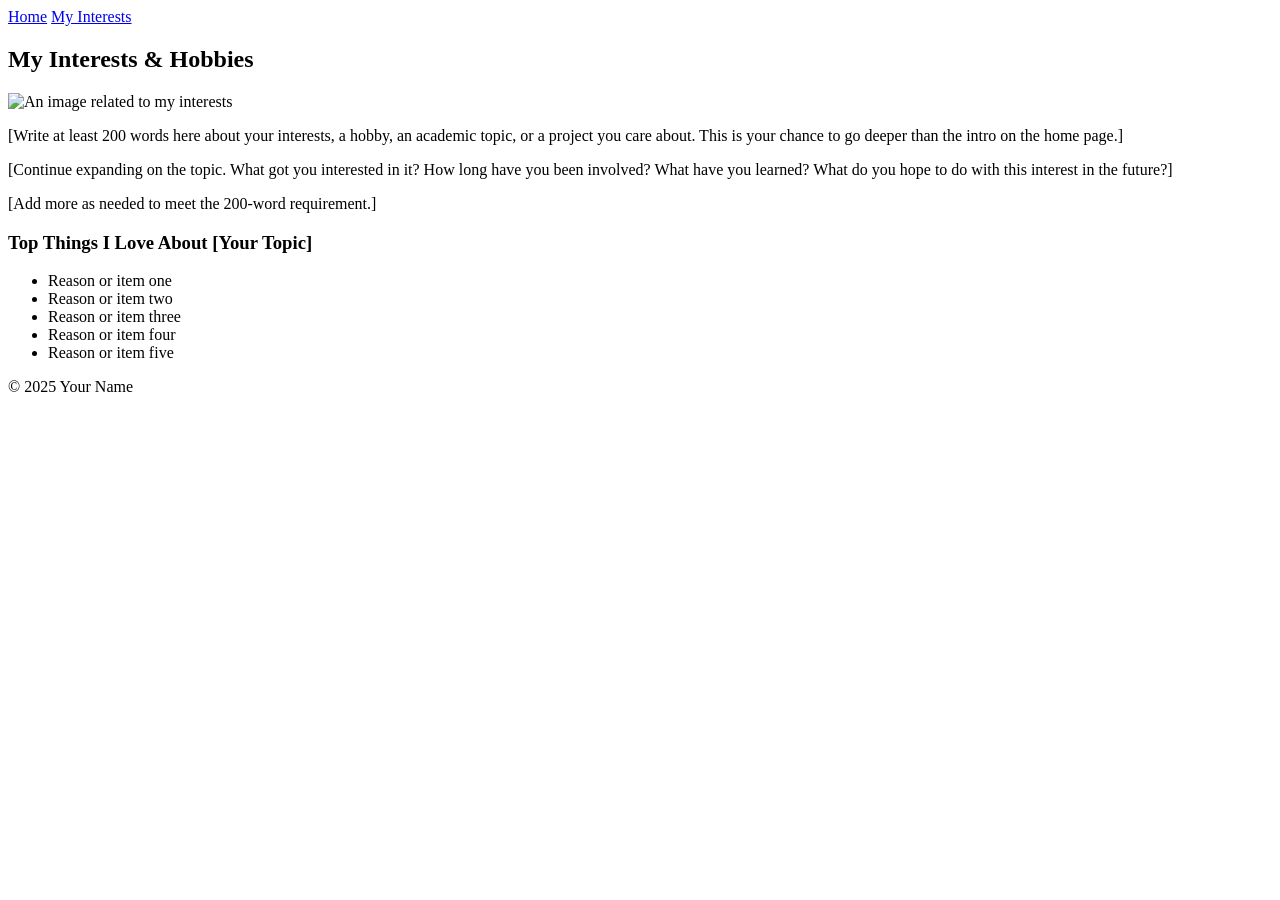
==== interests.html @ 6d1a4c3b "Create interests.html" ====
<!DOCTYPE html>
<html lang="en">
<head>
  <meta charset="UTF-8" />
  <meta name="viewport" content="width=device-width, initial-scale=1.0"/>
  <title>Your Name | My Interests</title>
  <link rel="stylesheet" href="style.css" />
  <link href="https://fonts.googleapis.com/css2?family=Poppins:wght@400;600;700&display=swap" rel="stylesheet"/>
</head>
<body>

  <!-- Navigation -->
  <header>
    <nav>
      <a href="index.html">Home</a>
      <a href="interests.html">My Interests</a>
    </nav>
  </header>

  <main>
    <!-- h2 is smaller than the h1 used on the Home Page -->
    <h2>My Interests & Hobbies</h2>

    <img src="interest.jpg" alt="An image related to my interests" class="profile-img" />

    <section class="intro">
      <p>
        [Write at least 200 words here about your interests, a hobby, an academic
        topic, or a project you care about. This is your chance to go deeper than
        the intro on the home page.]
      </p>
      <p>
        [Continue expanding on the topic. What got you interested in it? How long
        have you been involved? What have you learned? What do you hope to do with
        this interest in the future?]
      </p>
      <p>
        [Add more as needed to meet the 200-word requirement.]
      </p>
    </section>

    <!-- Required: a list related to the topic -->
    <section>
      <h3>Top Things I Love About [Your Topic]</h3>
      <ul>
        <li>Reason or item one</li>
        <li>Reason or item two</li>
        <li>Reason or item three</li>
        <li>Reason or item four</li>
        <li>Reason or item five</li>
      </ul>
    </section>
  </main>

  <footer>
    <p>&copy; 2025 Your Name</p>
  </footer>

</body>
</html>
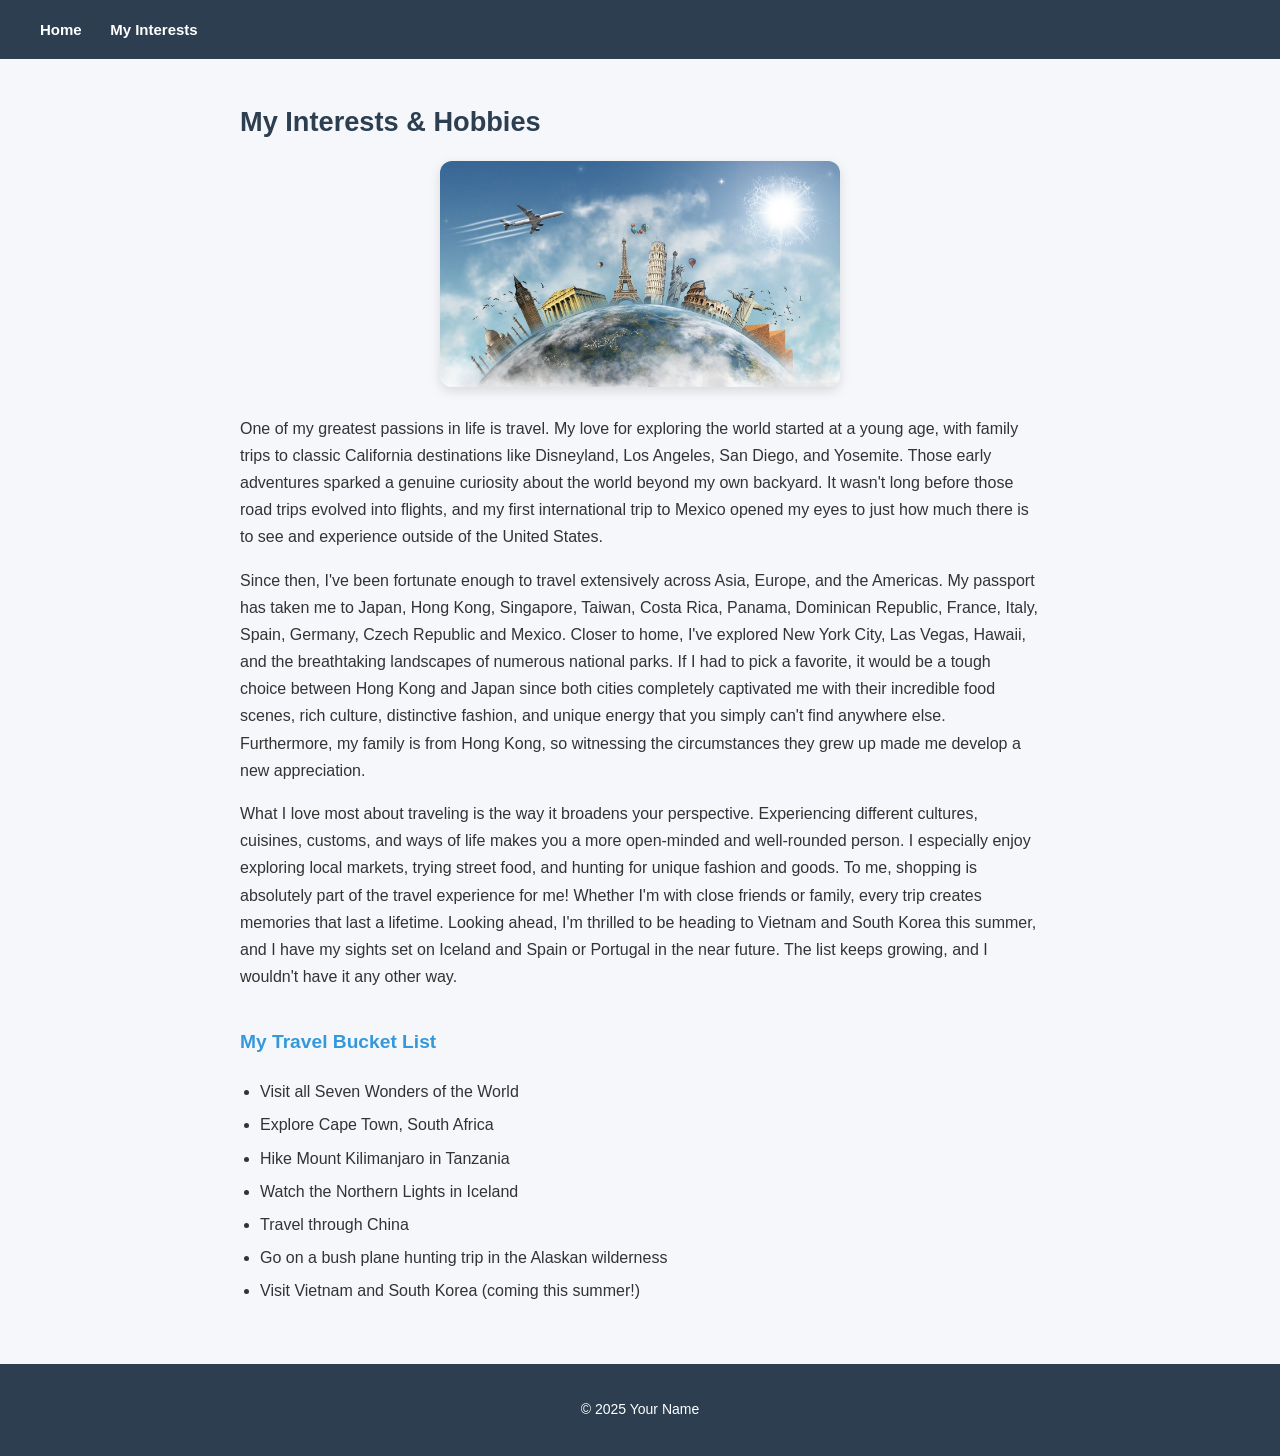
==== commit 30057ccd: "Update interests.html" ====
--- a/interests.html
+++ b/interests.html
@@ -26,29 +26,49 @@
 
     <section class="intro">
       <p>
-        [Write at least 200 words here about your interests, a hobby, an academic
-        topic, or a project you care about. This is your chance to go deeper than
-        the intro on the home page.]
+        One of my greatest passions in life is travel. My love for exploring the world 
+        started at a young age, with family trips to classic California destinations like 
+        Disneyland, Los Angeles, San Diego, and Yosemite. Those early adventures sparked 
+        a genuine curiosity about the world beyond my own backyard. It wasn't long before 
+        those road trips evolved into flights, and my first international 
+        trip to Mexico opened my eyes to just how much there is to see and experience 
+        outside of the United States.
       </p>
       <p>
-        [Continue expanding on the topic. What got you interested in it? How long
-        have you been involved? What have you learned? What do you hope to do with
-        this interest in the future?]
+        Since then, I've been fortunate enough to travel extensively across Asia, Europe, 
+        and the Americas. My passport has taken me to Japan, 
+        Hong Kong, Singapore, Taiwan, Costa Rica, Panama, Dominican Republic, France,
+        Italy, Spain, Germany, Czech Republic and Mexico. Closer to home, I've explored New York City, 
+        Las Vegas, Hawaii, and the breathtaking landscapes of numerous national parks.
+        If I had to pick a favorite, it would be a tough choice between Hong Kong and Japan since both cities 
+        completely captivated me with their incredible food scenes, rich culture, 
+        distinctive fashion, and unique energy that you simply can't find anywhere else. Furthermore, my family
+        is from Hong Kong, so witnessing the circumstances they grew up made me develop a new appreciation.
       </p>
       <p>
-        [Add more as needed to meet the 200-word requirement.]
+        What I love most about traveling is the way it broadens your perspective. 
+        Experiencing different cultures, cuisines, customs, and ways of life makes you 
+        a more open-minded and well-rounded person. I especially enjoy exploring local 
+        markets, trying street food, and hunting for unique fashion and goods. To me, shopping 
+        is absolutely part of the travel experience for me! Whether I'm with close friends 
+        or family, every trip creates memories that last a lifetime. Looking ahead, I'm 
+        thrilled to be heading to Vietnam and South Korea this summer, and I have my sights 
+        set on Iceland and Spain or Portugal in the near future. The list keeps growing, 
+        and I wouldn't have it any other way.
       </p>
     </section>
 
-    <!-- Required: a list related to the topic -->
+    <!-- Bucket list section -->
     <section>
-      <h3>Top Things I Love About [Your Topic]</h3>
+      <h3>My Travel Bucket List</h3>
       <ul>
-        <li>Reason or item one</li>
-        <li>Reason or item two</li>
-        <li>Reason or item three</li>
-        <li>Reason or item four</li>
-        <li>Reason or item five</li>
+        <li>Visit all Seven Wonders of the World</li>
+        <li>Explore Cape Town, South Africa</li>
+        <li>Hike Mount Kilimanjaro in Tanzania</li>
+        <li>Watch the Northern Lights in Iceland</li>
+        <li>Travel through China</li>
+        <li>Go on a bush plane hunting trip in the Alaskan wilderness</li>
+        <li>Visit Vietnam and South Korea (coming this summer!)</li>
       </ul>
     </section>
   </main>
--- a/style.css
+++ b/style.css
@@ -0,0 +1,124 @@
+/* =============================================
+   CUSTOMIZATION #1: Custom Font (Google Fonts)
+   ============================================= */
+body {
+  font-family: 'Poppins', sans-serif;
+  font-size: 16px;
+  line-height: 1.7;
+}
+
+/* =============================================
+   CUSTOMIZATION #2: Cohesive Color Scheme
+   ============================================= */
+:root {
+  --primary:   #2c3e50;   /* dark navy   */
+  --accent:    #3498db;   /* blue        */
+  --bg:        #f5f7fa;   /* light grey  */
+  --text:      #333333;
+  --white:     #ffffff;
+}
+
+body {
+  background-color: var(--bg);
+  color: var(--text);
+  margin: 0;
+}
+
+a {
+  color: var(--accent);
+  text-decoration: none;
+}
+
+a:hover {
+  text-decoration: underline;
+}
+
+/* =============================================
+   CUSTOMIZATION #3: Custom Margins, Padding & Layout
+   ============================================= */
+header {
+  background-color: var(--primary);
+  padding: 16px 40px;
+}
+
+nav a {
+  color: var(--white);
+  margin-right: 24px;
+  font-weight: 600;
+  font-size: 15px;
+}
+
+nav a:hover {
+  color: var(--accent);
+  text-decoration: none;
+}
+
+main {
+  max-width: 800px;
+  margin: 40px auto;
+  padding: 0 24px;
+}
+
+h1 {
+  font-size: 2.2rem;
+  color: var(--primary);
+  margin-bottom: 20px;
+}
+
+h2 {
+  font-size: 1.7rem;
+  color: var(--primary);
+  margin-bottom: 16px;
+}
+
+h3 {
+  font-size: 1.2rem;
+  color: var(--accent);
+}
+
+.profile-img {
+  width: 100%;
+  max-width: 400px;
+  display: block;
+  margin: 0 auto 28px auto;
+  border-radius: 12px;
+  box-shadow: 0 4px 12px rgba(0,0,0,0.12);
+}
+
+.intro {
+  margin-bottom: 36px;
+}
+
+.contact {
+  background-color: var(--white);
+  border-left: 4px solid var(--accent);
+  padding: 20px 28px;
+  border-radius: 8px;
+  margin-top: 40px;
+}
+
+.contact ul {
+  list-style: none;
+  padding: 0;
+}
+
+.contact ul li {
+  margin: 8px 0;
+}
+
+ul {
+  padding-left: 20px;
+}
+
+li {
+  margin: 6px 0;
+}
+
+footer {
+  text-align: center;
+  padding: 20px;
+  margin-top: 60px;
+  background-color: var(--primary);
+  color: var(--white);
+  font-size: 14px;
+}
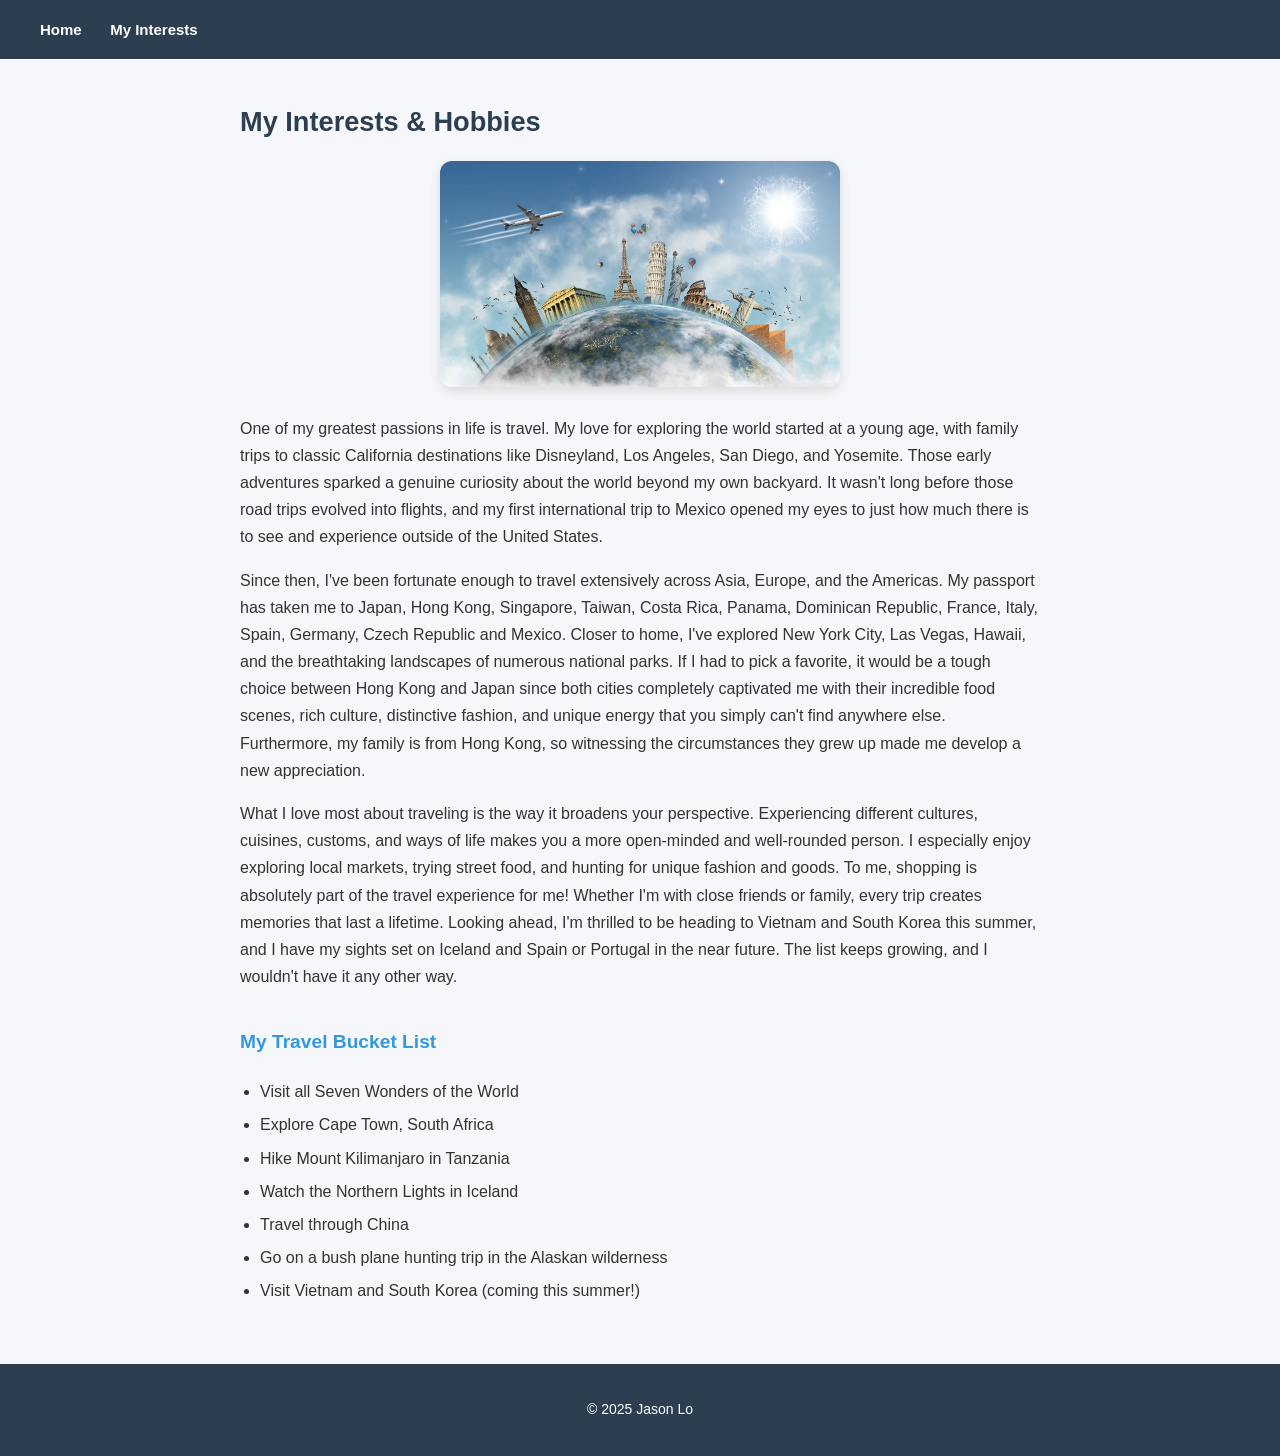
==== commit edbee2e0: "Update interests.html" ====
--- a/interests.html
+++ b/interests.html
@@ -4,7 +4,7 @@
 <head>
   <meta charset="UTF-8" />
   <meta name="viewport" content="width=device-width, initial-scale=1.0"/>
-  <title>Your Name | My Interests</title>
+  <title>Jason Lo | My Interests</title>
   <link rel="stylesheet" href="style.css" />
   <link href="https://fonts.googleapis.com/css2?family=Poppins:wght@400;600;700&display=swap" rel="stylesheet"/>
 </head>
@@ -74,7 +74,7 @@
   </main>
 
   <footer>
-    <p>&copy; 2025 Your Name</p>
+    <p>&copy; 2025 Jason Lo</p>
   </footer>
 
 </body>
